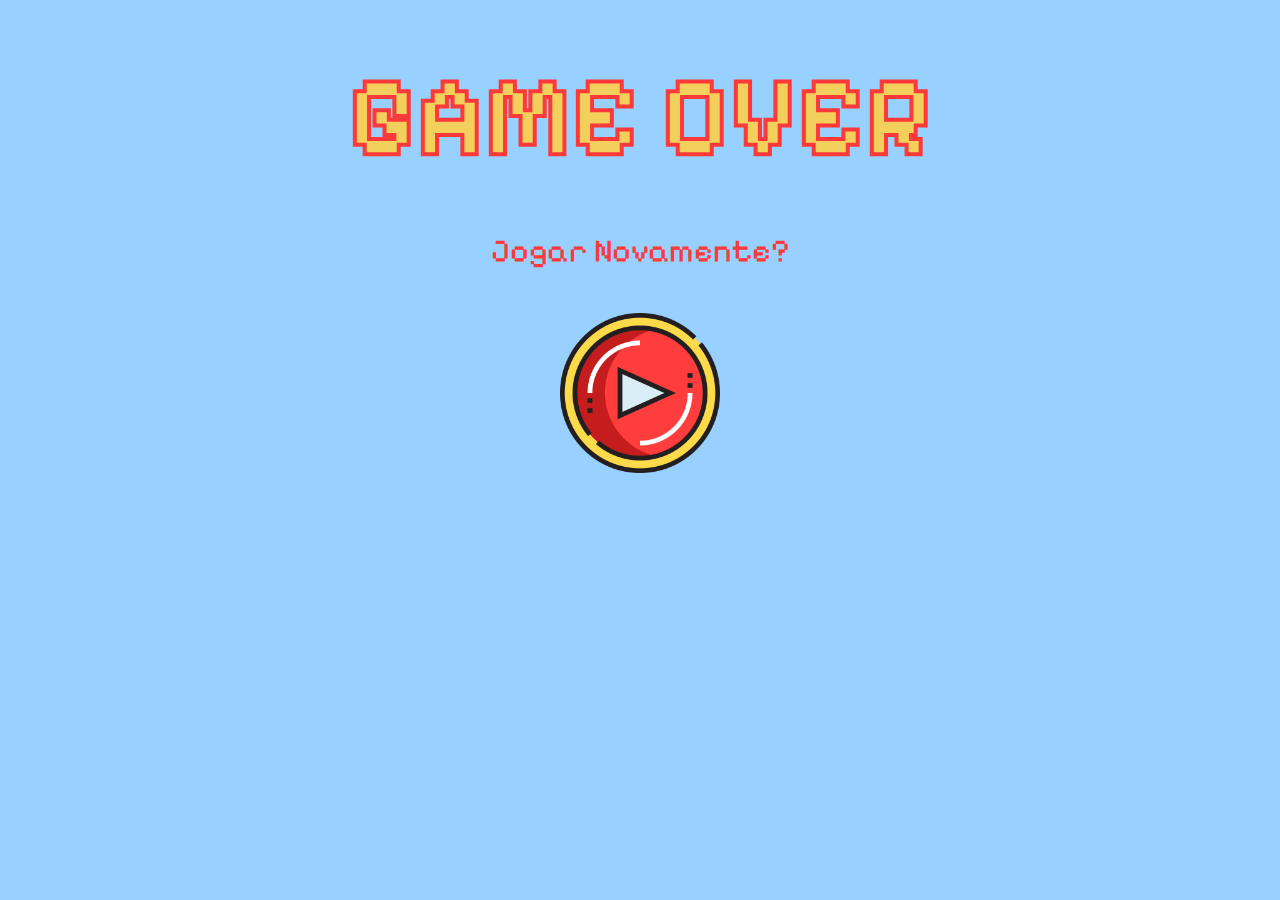
==== html/gameOver.html @ 15a69320 "Postagem do projeto" ====
<!DOCTYPE html>
<html lang="pt-br">

<head>
    <meta charset="UTF-8">
    <meta name="viewport" content="width=device-width, initial-scale=1.0">
    <title>Jogo Do Mario</title>
    <link rel="stylesheet" href="style.css">
    <link rel="stylesheet" href="../css/gameOver.css">
</head>

<body>
    <main>
        <h2 class="titulo_game_over">GAME OVER</h2>
        <p class="texto_game_over">Jogar Novamente?</p>
        <nav>
            <button class="botao_play"><a href="../html/index.html"><img class="img_play" src="../imgs/botao-play.png"
                        alt=""></a></button>
        </nav>
    </main>
</body>

</html>
---- css/gameOver.css ----
@import url('https://fonts.googleapis.com/css2?family=Pixelify+Sans:wght@700&display=swap');

*{
    margin: 0;
    padding: 0;
    box-sizing: border-box;
}

:root {
    --cor-fundo: #98d1ff;
    --cor-texto-footer: #fd3939;
    --cor-texto-titulo: #f3d05b;
}

body {
    background-color: var(--cor-fundo);
}

main {
    display: flex;
    flex-direction: column;
    justify-content: center;
    text-align: center;
    margin-top: 3.12rem;
    font-family: 'Pixelify Sans', sans-serif;


}

.titulo_game_over {
    font-size: 7rem;
    margin-bottom: 3rem;
    color: var(--cor-texto-titulo);
    -webkit-text-stroke-width: 4px;
    -webkit-text-stroke-color: var(--cor-texto-footer);
}

.texto_game_over {
    font-size: 2rem;
    color: var(--cor-texto-footer);
}

.botao_play {
    width: 250px;
    height: 250px;
    background-color: transparent;
    border: none;
    cursor: pointer;
}

.img_play {
    width: 10rem;
}
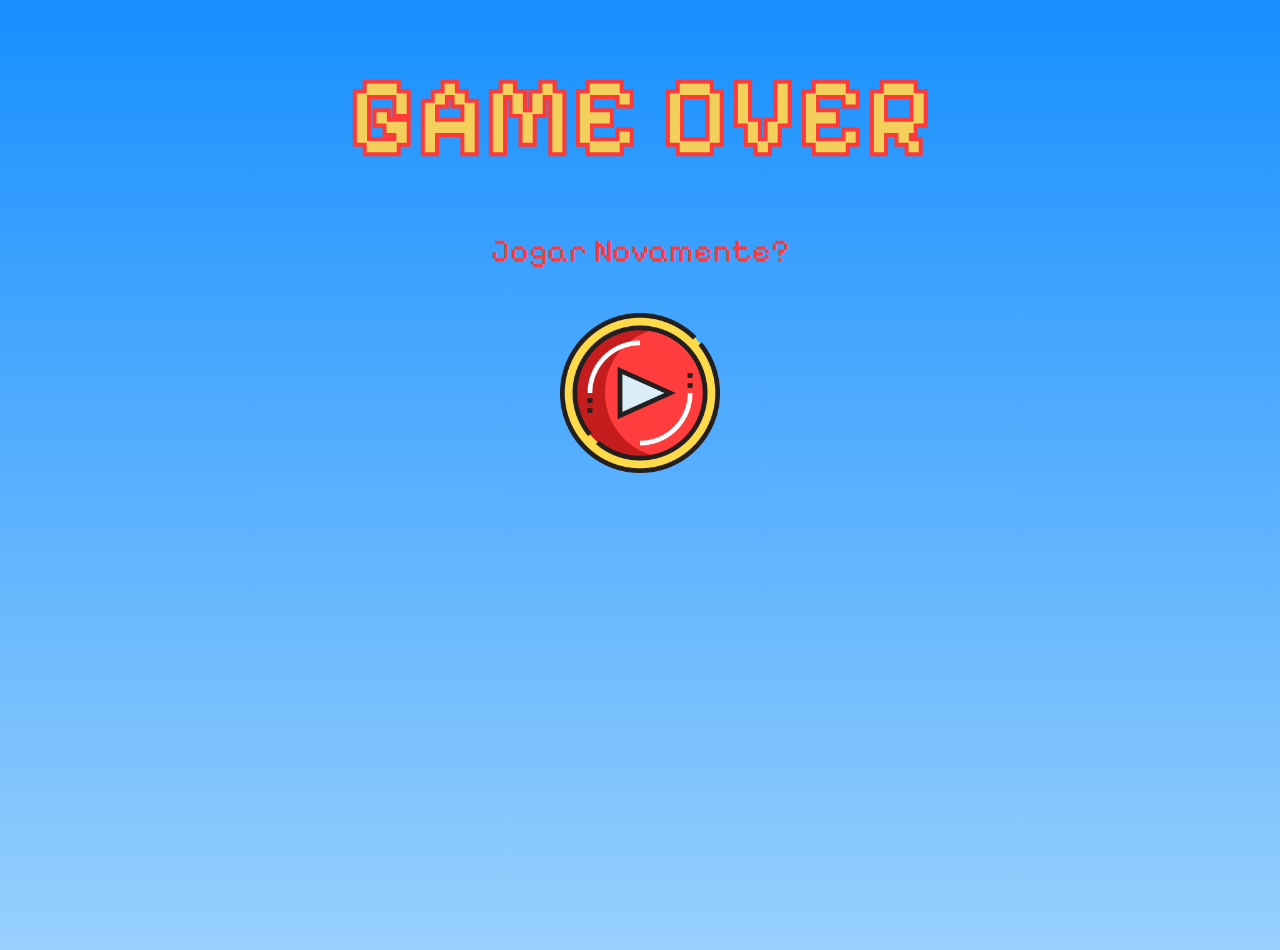
==== commit 236f914c: "Add files via upload" ====
--- a/html/gameOver.html
+++ b/html/gameOver.html
@@ -5,7 +5,7 @@
     <meta charset="UTF-8">
     <meta name="viewport" content="width=device-width, initial-scale=1.0">
     <title>Jogo Do Mario</title>
-    <link rel="stylesheet" href="style.css">
+    <link rel="stylesheet" href="../css/style.css">
     <link rel="stylesheet" href="../css/gameOver.css">
 </head>
 
--- a/css/style.css
+++ b/css/style.css
@@ -0,0 +1,84 @@
+* {
+    margin: 0;
+    padding: 0;
+    box-sizing: border-box;
+}
+
+body {
+    min-width: 100vw;
+    min-height: 100vh;
+    background: linear-gradient(#178fff, #98d0fd);
+}
+
+header {
+    display: flex;
+    justify-content: center;
+    align-items: center;
+    text-align: center;
+}
+
+.placar {
+    display: flex;
+    justify-content: center;
+    flex-direction: column;
+    text-align: center;
+    padding: 0.5rem;
+    margin: 2rem 0 ;
+    background-color: #fa5050;
+    color: #fff2b9;
+    border: solid #ffc525 3px;
+    width: 100px;
+}
+
+.mario {
+    width: 10rem;
+    position: absolute;
+    bottom: 0;
+}
+
+.pulou {
+    animation: pulou 700ms linear;
+}
+
+.cano {
+    width: 100px;
+    position: absolute;
+    bottom: 0;
+    animation: animacao-cano 2s infinite linear;
+}
+
+@keyframes animacao-cano {
+    from {
+        right: -140px;
+    }
+
+    to {
+        right: 100%;
+    }
+}
+
+@keyframes pulou {
+    0% {
+        bottom: 0;
+    }
+
+    30% {
+        bottom: 200px;
+    }
+
+    40% {
+        bottom: 200px;
+    }
+
+    50% {
+        bottom: 200px;
+    }
+
+    60% {
+        bottom: 200px;
+    }
+
+    100% {
+        bottom: 0;
+    }
+}